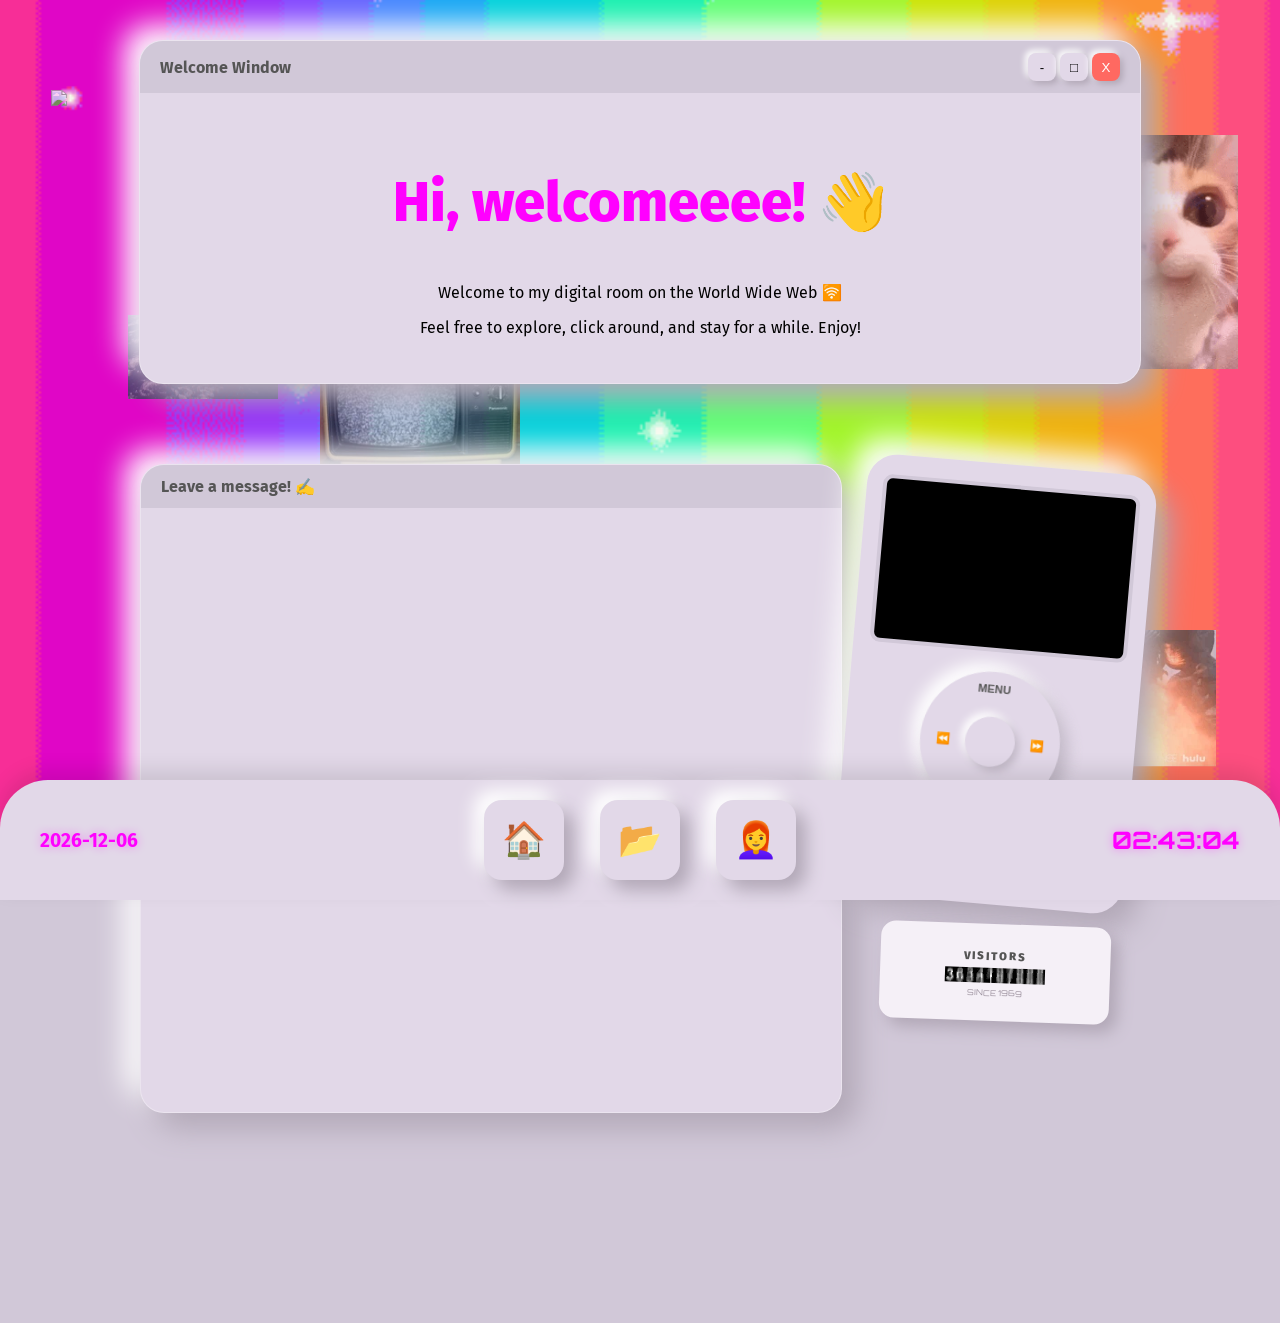
==== index.html @ 3a18d57c "Add files via upload 1.0 release" ====
<!DOCTYPE html>
<html lang="pt-br">
<head>
    <meta charset="UTF-8">
    <meta name="viewport" content="width=device-width, initial-scale=1.0">
    <title>anais.digital</title>
    <link rel="stylesheet" href="style.css">
</head>
<body>
    <img src="astronaut.webp" class="floating-gif p1">
    <img src="cat.gif" class="floating-gif p3">
    <img src="colourbar.webp" class="floating-gif p5">
    <img src="dragon.webp" class="floating-gif p6">
    <img src="iss.webp" class="floating-gif p7">
    <img src="tv.webp" class="floating-gif p10">
    <img src="uk.webp" class="floating-gif p11">

    <header>
        <div id="data" class="data-display">0000-00-00</div>
        <nav class="nav-container">
            <a href="index.html" class="neu-button" title="Início">🏠</a>
            <a href="projects.html" class="neu-button" title="Projetos">📂</a>
            <a href="about.html" class="neu-button" title="Sobre Mim">👩‍🦰</a>
        </nav>
        <div id="relogio" class="digital-clock">00:00:00</div>
    </header>

    <main>
        <section class="window-container">
            <div class="title-bar">
                <span class="window-title">Welcome Window</span>
                <div class="window-controls">
                    <button class="control-button">-</button>
                    <button class="control-button">□</button>
                    <button class="control-button close">X</button>
                </div>
            </div>
            <div class="window-content">
                <h1>Hi, welcomeeee! 👋</h1>
                <p>Welcome to my digital room on the World Wide Web 🛜</p>
                <p>Feel free to explore, click around, and stay for a while. Enjoy!</p>
            </div>
        </section>

        <div class="bottom-layout">
            <div class="left-side">
                <div class="window-container guestbook-window">
                    <div class="title-bar"><span class="window-title">Leave a message! ✍️</span></div>
                    <div class="window-content no-padding">
                        <iframe 
                            src="https://users.smartgb.com/g/g.php?a=s&i=g19-02786-02" 
                            width="100%" 
                            height="600px" 
                            frameborder="0">
                        </iframe>
                    </div>
                </div>
            </div>

            <div class="right-side-stack">
                <div class="ipod-body">
                    <div class="ipod-screen">
                        <iframe 
                            width="100%" 
                            height="100%" 
                            src="https://www.youtube.com/embed/lWLNKSxvl1M?autoplay=1&mute=1&loop=1&playlist=lWLNKSxvl1M&controls=0&showinfo=0&modestbranding=1" 
                            title="YouTube video player" 
                            frameborder="0" 
                            allow="accelerometer; autoplay; clipboard-write; encrypted-media; gyroscope; picture-in-picture; web-share" 
                            style="border-radius: 6px;">
                        </iframe>
                    </div>
                    <div class="click-wheel">
                        <button class="wheel-button top">MENU</button>
                        <button class="wheel-button left">⏪</button>
                        <button class="wheel-button right">⏩</button>
                        <button class="wheel-button bottom">⏯️</button>
                        <div class="center-button"></div>
                    </div>
                </div>

                <div class="stats-under-ipod">
                    <p class="stats-text">VISITORS</p>
                    <img src="counter.gif" alt="Contador" class="counter-gif">
                    <p class="stats-sub">SINCE 1969</p>
                </div>
            </div>
        </div>
    </main>

    <script src="script.js"></script>
</body>
</html>
---- style.css ----
@import url('https://fonts.googleapis.com/css2?family=Fira+Sans:wght@300;400;700;900&family=Orbitron:wght@400;700&display=swap');

:root {
    --bg-color: #E2D8E8;
    --accent: #FF00FF;
    --shadow-light: #ffffff;
    --shadow-dark: #b1a7b6;
}

* { cursor: url('https://files.catbox.moe/5zqa9h.cur'), auto !important; }

body {
    margin: 0;
    background: #d1c8d8 url('bggif.gif') fixed center/cover;
    font-family: 'Fira Sans', sans-serif;
    overflow-x: hidden;
}

header {
    position: fixed; bottom: 0; width: 100%; height: 120px;
    background: var(--bg-color); border-radius: 48px 48px 0 0;
    box-shadow: 0 -10px 20px rgba(0,0,0,0.1);
    display: flex; justify-content: center; align-items: center; z-index: 1000;
}

.nav-container { display: flex; gap: 36px; }

.neu-button {
    width: 80px; height: 80px; border-radius: 18px; background: var(--bg-color);
    display: flex; justify-content: center; align-items: center;
    font-size: 2.2rem; text-decoration: none; transition: all 0.2s;
    box-shadow: 10px 10px 18px var(--shadow-dark), -10px -10px 18px var(--shadow-light);
}

.neu-button:active, .center-button:active {
    box-shadow: inset 6px 6px 12px var(--shadow-dark), inset -6px -6px 12px var(--shadow-light);
    transform: scale(0.97);
}

.digital-clock, .data-display {
    position: absolute; color: var(--accent); font-weight: bold;
    text-shadow: 0 0 10px rgba(255, 0, 255, 0.4);
}
.digital-clock { right: 40px; font-family: 'Orbitron'; font-size: 1.5rem; }
.data-display { left: 40px; font-size: 1.2rem; }

main { padding: 40px 20px 180px; display: flex; flex-direction: column; align-items: center; }

.window-container {
    background: var(--bg-color); border-radius: 24px;
    box-shadow: 15px 15px 30px var(--shadow-dark), -15px -15px 30px var(--shadow-light);
    width: 95%; max-width: 1000px; overflow: hidden;
    backdrop-filter: blur(5px); border: 1px solid rgba(255,255,255,0.3);
    margin-bottom: 30px; transition: all 0.3s ease;
}

.window-container:hover { animation: balancinho 0.5s infinite; z-index: 10; }

.title-bar {
    display: flex; justify-content: space-between; align-items: center;
    padding: 12px 20px; background: #d1c8d8; font-weight: bold; color: #555;
}

.control-button {
    width: 28px; height: 28px; border-radius: 8px; border: none;
    background: var(--bg-color); box-shadow: 3px 3px 6px var(--shadow-dark), -3px -3px 6px var(--shadow-light);
}
.control-button.close { background: #FF6961; color: #fff; }

.window-content { padding: 30px; text-align: center; }
.window-content h1 { font-size: 3.5rem; color: var(--accent); font-weight: 800; }

.bottom-layout { 
    display: flex; justify-content: space-between; align-items: flex-start; 
    width: 95%; max-width: 1000px; margin-top: 50px; 
}

.left-side { flex: 1; }
.right-side-stack { display: flex; flex-direction: column; align-items: center; gap: 20px; }

.guestbook-window {
    width: 100%; max-width: 700px;
    transition: transform 0.3s cubic-bezier(0.175, 0.885, 0.32, 1.275);
}
.guestbook-window:hover { transform: rotate(-1deg) scale(1.02) translateY(-5px); }
.no-padding { padding: 0 !important; overflow: hidden; }

/* iPod */
.ipod-body {
    width: 250px; height: 400px; background: var(--bg-color); border-radius: 30px; padding: 20px;
    box-shadow: 15px 15px 30px var(--shadow-dark), -15px -15px 30px var(--shadow-light);
    display: flex; flex-direction: column; align-items: center;
    transform: rotate(5deg); transition: transform 0.3s;
}
.ipod-body:hover { animation: shake 0.5s infinite; }

.ipod-screen {
    width: 100%; height: 160px;
    background: #000; border-radius: 10px;
    border: 4px solid #d1c8d8; 
    overflow: hidden;
    margin-bottom: 20px; 
    box-shadow: inset 2px 2px 10px #000;
}

.click-wheel {
    width: 140px; height: 140px; background: var(--bg-color); border-radius: 50%;
    position: relative; box-shadow: 8px 8px 16px #c1b8c6, -8px -8px 16px var(--shadow-light);
    display: flex; justify-content: center; align-items: center;
}

.wheel-button { position: absolute; background: none; border: none; font-weight: bold; font-size: 0.7rem; color: #555; }
.wheel-button.top { top: 10px; } .wheel-button.bottom { bottom: 10px; }
.wheel-button.left { left: 10px; } .wheel-button.right { right: 10px; }

.center-button { width: 50px; height: 50px; background: var(--bg-color); border-radius: 50%; box-shadow: 4px 4px 8px #c1b8c6, -4px -4px 8px var(--shadow-light); }

/* Contador */
.stats-under-ipod {
    display: flex; flex-direction: column; align-items: center;
    padding: 15px; background: #f5f0f7; border-radius: 15px;
    box-shadow: 8px 8px 16px var(--shadow-dark);
    width: 200px; transform: rotate(2deg);
}

.stats-text { font-size: 0.7rem; font-weight: 900; letter-spacing: 2px; color: #555; margin-bottom: 5px; }
.counter-gif { width: 100px; image-rendering: pixelated; filter: hue-rotate(280deg); }
.stats-sub { font-size: 0.5rem; margin-top: 5px; color: #9a8f9c; font-family: 'Orbitron'; }

.floating-gif { position: fixed; z-index: -1; pointer-events: none; opacity: 0.8; }

@keyframes balancinho { 0%, 100% { transform: rotate(0) scale(1.02); } 25% { transform: rotate(1deg) scale(1.02); } 75% { transform: rotate(-1deg) scale(1.02); } }
@keyframes shake { 0%, 100% { transform: rotate(5deg); } 25% { transform: rotate(7deg); } 75% { transform: rotate(3deg); } }

/* Posições dos GIFs */
.p1 { top: 10%; left: 4%; width: 120px; }
.p3 { top: 15%; left: 85%; width: 150px; }
.p5 { top: 27%; right: 20%; width: 200px; }
.p6 { top: 70%; right: 5%; width: 200px; }
.p7 { top: 35%; left: 10%; width: 150px; }
.p10 { top: 35%; left: 25%; width: 200px; }
.p11 { bottom: 100px; left: 20%; width: 300px; }
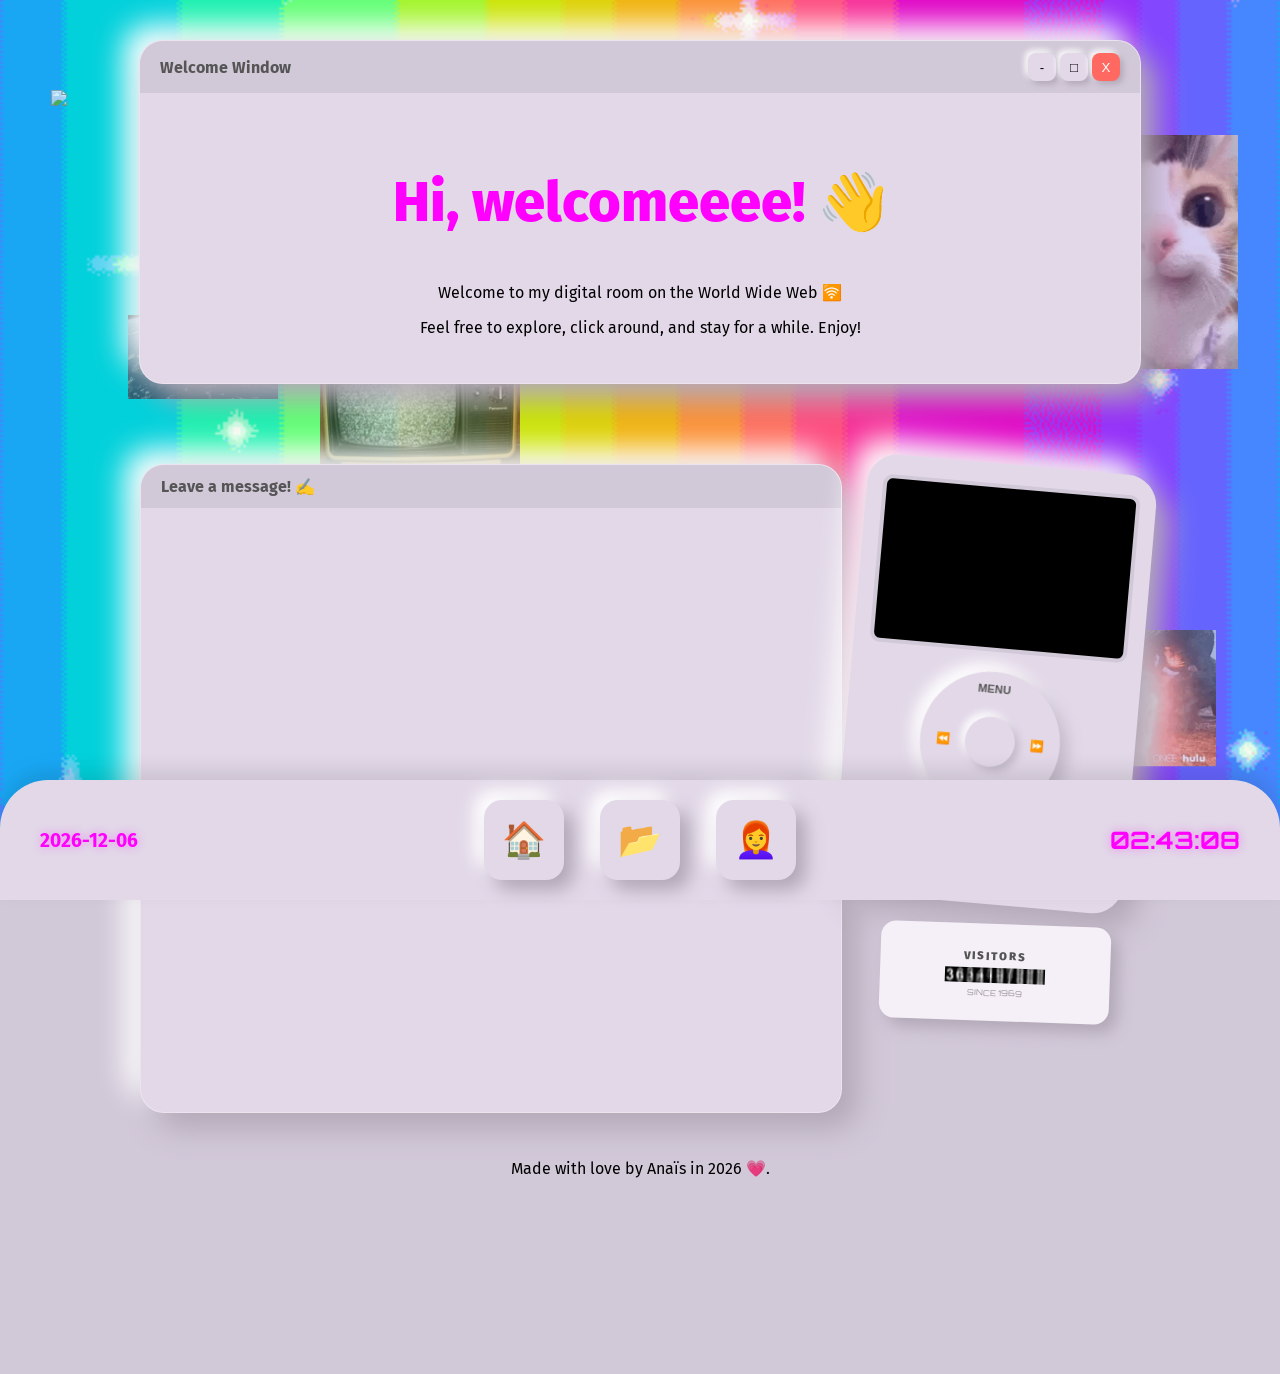
==== commit d9446fb1: "Add files via upload" ====
--- a/index.html
+++ b/index.html
@@ -1,93 +1,96 @@
-<!DOCTYPE html>
-<html lang="pt-br">
-<head>
-    <meta charset="UTF-8">
-    <meta name="viewport" content="width=device-width, initial-scale=1.0">
-    <title>anais.digital</title>
-    <link rel="stylesheet" href="style.css">
-</head>
-<body>
-    <img src="astronaut.webp" class="floating-gif p1">
-    <img src="cat.gif" class="floating-gif p3">
-    <img src="colourbar.webp" class="floating-gif p5">
-    <img src="dragon.webp" class="floating-gif p6">
-    <img src="iss.webp" class="floating-gif p7">
-    <img src="tv.webp" class="floating-gif p10">
-    <img src="uk.webp" class="floating-gif p11">
-
-    <header>
-        <div id="data" class="data-display">0000-00-00</div>
-        <nav class="nav-container">
-            <a href="index.html" class="neu-button" title="Início">🏠</a>
-            <a href="projects.html" class="neu-button" title="Projetos">📂</a>
-            <a href="about.html" class="neu-button" title="Sobre Mim">👩‍🦰</a>
-        </nav>
-        <div id="relogio" class="digital-clock">00:00:00</div>
-    </header>
-
-    <main>
-        <section class="window-container">
-            <div class="title-bar">
-                <span class="window-title">Welcome Window</span>
-                <div class="window-controls">
-                    <button class="control-button">-</button>
-                    <button class="control-button">□</button>
-                    <button class="control-button close">X</button>
-                </div>
-            </div>
-            <div class="window-content">
-                <h1>Hi, welcomeeee! 👋</h1>
-                <p>Welcome to my digital room on the World Wide Web 🛜</p>
-                <p>Feel free to explore, click around, and stay for a while. Enjoy!</p>
-            </div>
-        </section>
-
-        <div class="bottom-layout">
-            <div class="left-side">
-                <div class="window-container guestbook-window">
-                    <div class="title-bar"><span class="window-title">Leave a message! ✍️</span></div>
-                    <div class="window-content no-padding">
-                        <iframe 
-                            src="https://users.smartgb.com/g/g.php?a=s&i=g19-02786-02" 
-                            width="100%" 
-                            height="600px" 
-                            frameborder="0">
-                        </iframe>
-                    </div>
-                </div>
-            </div>
-
-            <div class="right-side-stack">
-                <div class="ipod-body">
-                    <div class="ipod-screen">
-                        <iframe 
-                            width="100%" 
-                            height="100%" 
-                            src="https://www.youtube.com/embed/lWLNKSxvl1M?autoplay=1&mute=1&loop=1&playlist=lWLNKSxvl1M&controls=0&showinfo=0&modestbranding=1" 
-                            title="YouTube video player" 
-                            frameborder="0" 
-                            allow="accelerometer; autoplay; clipboard-write; encrypted-media; gyroscope; picture-in-picture; web-share" 
-                            style="border-radius: 6px;">
-                        </iframe>
-                    </div>
-                    <div class="click-wheel">
-                        <button class="wheel-button top">MENU</button>
-                        <button class="wheel-button left">⏪</button>
-                        <button class="wheel-button right">⏩</button>
-                        <button class="wheel-button bottom">⏯️</button>
-                        <div class="center-button"></div>
-                    </div>
-                </div>
-
-                <div class="stats-under-ipod">
-                    <p class="stats-text">VISITORS</p>
-                    <img src="counter.gif" alt="Contador" class="counter-gif">
-                    <p class="stats-sub">SINCE 1969</p>
-                </div>
-            </div>
-        </div>
-    </main>
-
-    <script src="script.js"></script>
-</body>
+<!DOCTYPE html>
+<html lang="pt-br">
+<head>
+    <meta charset="UTF-8">
+    <meta name="viewport" content="width=device-width, initial-scale=1.0">
+    <title>anaisite</title>
+    <link rel="stylesheet" href="style.css">
+</head>
+<body>
+    <img src="astronaut.webp" class="floating-gif p1">
+    <img src="cat.gif" class="floating-gif p3">
+    <img src="colourbar.webp" class="floating-gif p5">
+    <img src="dragon.webp" class="floating-gif p6">
+    <img src="iss.webp" class="floating-gif p7">
+    <img src="tv.webp" class="floating-gif p10">
+    <img src="uk.webp" class="floating-gif p11">
+
+    <header>
+        <div id="data" class="data-display">0000-00-00</div>
+        <nav class="nav-container">
+            <a href="index.html" class="neu-button" title="Início">🏠</a>
+            <a href="projects.html" class="neu-button" title="Projetos">📂</a>
+            <a href="about.html" class="neu-button" title="Sobre Mim">👩‍🦰</a>
+        </nav>
+        <div id="relogio" class="digital-clock">00:00:00</div>
+    </header>
+
+    <main>
+        <section class="window-container">
+            <div class="title-bar">
+                <span class="window-title">Welcome Window</span>
+                <div class="window-controls">
+                    <button class="control-button">-</button>
+                    <button class="control-button">□</button>
+                    <button class="control-button close">X</button>
+                </div>
+            </div>
+            <div class="window-content">
+                <h1>Hi, welcomeeee! 👋</h1>
+                <p>Welcome to my digital room on the World Wide Web 🛜</p>
+                <p>Feel free to explore, click around, and stay for a while. Enjoy!</p>
+            </div>
+        </section>
+
+        <div class="bottom-layout">
+            <div class="left-side">
+                <div class="window-container guestbook-window">
+                    <div class="title-bar"><span class="window-title">Leave a message! ✍️</span></div>
+                    <div class="window-content no-padding">
+                        <iframe 
+                            src="https://users.smartgb.com/g/g.php?a=s&i=g19-02786-02" 
+                            width="100%" 
+                            height="600px" 
+                            frameborder="0">
+                        </iframe>
+                    </div>
+                </div>
+            </div>
+
+            <div class="right-side-stack">
+                <div class="ipod-body">
+                    <div class="ipod-screen">
+                        <iframe 
+                            width="100%" 
+                            height="100%" 
+                            src="https://www.youtube.com/embed/lWLNKSxvl1M?autoplay=0&mute=0&loop=1&playlist=lWLNKSxvl1M&controls=1&showinfo=0&modestbranding=1" 
+                            title="YouTube video player" 
+                            frameborder="0" 
+                            allow="accelerometer; clipboard-write; encrypted-media; gyroscope; picture-in-picture; web-share" 
+                            style="border-radius: 6px;">
+                        </iframe>
+                    </div>
+                    <div class="click-wheel">
+                        <button class="wheel-button top">MENU</button>
+                        <button class="wheel-button left">⏪</button>
+                        <button class="wheel-button right">⏩</button>
+                        <button class="wheel-button bottom">⏯️</button>
+                        <div class="center-button"></div>
+                    </div>
+                </div>
+
+                <div class="stats-under-ipod">
+                    <p class="stats-text">VISITORS</p>
+                    <img src="counter.gif" alt="Contador" class="counter-gif">
+                    <p class="stats-sub">SINCE 1969</p>
+                </div>
+            </div>
+        </div>
+        <footer>
+        <p>Made with love by Anaïs in 2026 💗.</p>
+        </footer>
+    </main>
+
+    <script src="script.js"></script>
+</body>
 </html>
--- a/style.css
+++ b/style.css
@@ -1,142 +1,215 @@
-@import url('https://fonts.googleapis.com/css2?family=Fira+Sans:wght@300;400;700;900&family=Orbitron:wght@400;700&display=swap');
-
-:root {
-    --bg-color: #E2D8E8;
-    --accent: #FF00FF;
-    --shadow-light: #ffffff;
-    --shadow-dark: #b1a7b6;
-}
-
-* { cursor: url('https://files.catbox.moe/5zqa9h.cur'), auto !important; }
-
-body {
-    margin: 0;
-    background: #d1c8d8 url('bggif.gif') fixed center/cover;
-    font-family: 'Fira Sans', sans-serif;
-    overflow-x: hidden;
-}
-
-header {
-    position: fixed; bottom: 0; width: 100%; height: 120px;
-    background: var(--bg-color); border-radius: 48px 48px 0 0;
-    box-shadow: 0 -10px 20px rgba(0,0,0,0.1);
-    display: flex; justify-content: center; align-items: center; z-index: 1000;
-}
-
-.nav-container { display: flex; gap: 36px; }
-
-.neu-button {
-    width: 80px; height: 80px; border-radius: 18px; background: var(--bg-color);
-    display: flex; justify-content: center; align-items: center;
-    font-size: 2.2rem; text-decoration: none; transition: all 0.2s;
-    box-shadow: 10px 10px 18px var(--shadow-dark), -10px -10px 18px var(--shadow-light);
-}
-
-.neu-button:active, .center-button:active {
-    box-shadow: inset 6px 6px 12px var(--shadow-dark), inset -6px -6px 12px var(--shadow-light);
-    transform: scale(0.97);
-}
-
-.digital-clock, .data-display {
-    position: absolute; color: var(--accent); font-weight: bold;
-    text-shadow: 0 0 10px rgba(255, 0, 255, 0.4);
-}
-.digital-clock { right: 40px; font-family: 'Orbitron'; font-size: 1.5rem; }
-.data-display { left: 40px; font-size: 1.2rem; }
-
-main { padding: 40px 20px 180px; display: flex; flex-direction: column; align-items: center; }
-
-.window-container {
-    background: var(--bg-color); border-radius: 24px;
-    box-shadow: 15px 15px 30px var(--shadow-dark), -15px -15px 30px var(--shadow-light);
-    width: 95%; max-width: 1000px; overflow: hidden;
-    backdrop-filter: blur(5px); border: 1px solid rgba(255,255,255,0.3);
-    margin-bottom: 30px; transition: all 0.3s ease;
-}
-
-.window-container:hover { animation: balancinho 0.5s infinite; z-index: 10; }
-
-.title-bar {
-    display: flex; justify-content: space-between; align-items: center;
-    padding: 12px 20px; background: #d1c8d8; font-weight: bold; color: #555;
-}
-
-.control-button {
-    width: 28px; height: 28px; border-radius: 8px; border: none;
-    background: var(--bg-color); box-shadow: 3px 3px 6px var(--shadow-dark), -3px -3px 6px var(--shadow-light);
-}
-.control-button.close { background: #FF6961; color: #fff; }
-
-.window-content { padding: 30px; text-align: center; }
-.window-content h1 { font-size: 3.5rem; color: var(--accent); font-weight: 800; }
-
-.bottom-layout { 
-    display: flex; justify-content: space-between; align-items: flex-start; 
-    width: 95%; max-width: 1000px; margin-top: 50px; 
-}
-
-.left-side { flex: 1; }
-.right-side-stack { display: flex; flex-direction: column; align-items: center; gap: 20px; }
-
-.guestbook-window {
-    width: 100%; max-width: 700px;
-    transition: transform 0.3s cubic-bezier(0.175, 0.885, 0.32, 1.275);
-}
-.guestbook-window:hover { transform: rotate(-1deg) scale(1.02) translateY(-5px); }
-.no-padding { padding: 0 !important; overflow: hidden; }
-
-/* iPod */
-.ipod-body {
-    width: 250px; height: 400px; background: var(--bg-color); border-radius: 30px; padding: 20px;
-    box-shadow: 15px 15px 30px var(--shadow-dark), -15px -15px 30px var(--shadow-light);
-    display: flex; flex-direction: column; align-items: center;
-    transform: rotate(5deg); transition: transform 0.3s;
-}
-.ipod-body:hover { animation: shake 0.5s infinite; }
-
-.ipod-screen {
-    width: 100%; height: 160px;
-    background: #000; border-radius: 10px;
-    border: 4px solid #d1c8d8; 
-    overflow: hidden;
-    margin-bottom: 20px; 
-    box-shadow: inset 2px 2px 10px #000;
-}
-
-.click-wheel {
-    width: 140px; height: 140px; background: var(--bg-color); border-radius: 50%;
-    position: relative; box-shadow: 8px 8px 16px #c1b8c6, -8px -8px 16px var(--shadow-light);
-    display: flex; justify-content: center; align-items: center;
-}
-
-.wheel-button { position: absolute; background: none; border: none; font-weight: bold; font-size: 0.7rem; color: #555; }
-.wheel-button.top { top: 10px; } .wheel-button.bottom { bottom: 10px; }
-.wheel-button.left { left: 10px; } .wheel-button.right { right: 10px; }
-
-.center-button { width: 50px; height: 50px; background: var(--bg-color); border-radius: 50%; box-shadow: 4px 4px 8px #c1b8c6, -4px -4px 8px var(--shadow-light); }
-
-/* Contador */
-.stats-under-ipod {
-    display: flex; flex-direction: column; align-items: center;
-    padding: 15px; background: #f5f0f7; border-radius: 15px;
-    box-shadow: 8px 8px 16px var(--shadow-dark);
-    width: 200px; transform: rotate(2deg);
-}
-
-.stats-text { font-size: 0.7rem; font-weight: 900; letter-spacing: 2px; color: #555; margin-bottom: 5px; }
-.counter-gif { width: 100px; image-rendering: pixelated; filter: hue-rotate(280deg); }
-.stats-sub { font-size: 0.5rem; margin-top: 5px; color: #9a8f9c; font-family: 'Orbitron'; }
-
-.floating-gif { position: fixed; z-index: -1; pointer-events: none; opacity: 0.8; }
-
-@keyframes balancinho { 0%, 100% { transform: rotate(0) scale(1.02); } 25% { transform: rotate(1deg) scale(1.02); } 75% { transform: rotate(-1deg) scale(1.02); } }
-@keyframes shake { 0%, 100% { transform: rotate(5deg); } 25% { transform: rotate(7deg); } 75% { transform: rotate(3deg); } }
-
-/* Posições dos GIFs */
-.p1 { top: 10%; left: 4%; width: 120px; }
-.p3 { top: 15%; left: 85%; width: 150px; }
-.p5 { top: 27%; right: 20%; width: 200px; }
-.p6 { top: 70%; right: 5%; width: 200px; }
-.p7 { top: 35%; left: 10%; width: 150px; }
-.p10 { top: 35%; left: 25%; width: 200px; }
+@import url('https://fonts.googleapis.com/css2?family=Fira+Sans:wght@300;400;700;900&family=Orbitron:wght@400;700&display=swap');
+
+/* Aplicando o cursor de um jeito que o Neocities aceita */
+html, body, a, button, div { 
+    cursor: url('https://files.catbox.moe/5zqa9h.cur'), auto; 
+}
+
+body {
+    margin: 0;
+    background: #d1c8d8 url('bggif.gif') fixed center/cover;
+    font-family: 'Fira Sans', sans-serif;
+    overflow-x: hidden;
+}
+
+header {
+    position: fixed; 
+    bottom: 0; 
+    width: 100%; 
+    height: 120px;
+    background: #E2D8E8; 
+    border-radius: 48px 48px 0 0;
+    box-shadow: 0 -10px 20px rgba(0,0,0,0.1);
+    display: flex; 
+    justify-content: center; 
+    align-items: center; 
+    z-index: 1000;
+}
+
+.nav-container { display: flex; gap: 36px; }
+
+.neu-button {
+    width: 80px; 
+    height: 80px; 
+    border-radius: 18px; 
+    background: #E2D8E8;
+    display: flex; 
+    justify-content: center; 
+    align-items: center;
+    font-size: 2.2rem; 
+    text-decoration: none; 
+    transition: all 0.2s;
+    box-shadow: 10px 10px 18px #b1a7b6, -10px -10px 18px #ffffff;
+}
+
+.neu-button:active, .center-button:active {
+    box-shadow: inset 6px 6px 12px #b1a7b6, inset -6px -6px 12px #ffffff;
+    transform: scale(0.97);
+}
+
+.digital-clock, .data-display {
+    position: absolute; 
+    color: #FF00FF; 
+    font-weight: bold;
+    text-shadow: 0 0 10px rgba(255, 0, 255, 0.4);
+}
+.digital-clock { right: 40px; font-family: 'Orbitron'; font-size: 1.5rem; }
+.data-display { left: 40px; font-size: 1.2rem; }
+
+main { 
+    padding: 40px 20px 180px; 
+    display: flex; 
+    flex-direction: column; 
+    align-items: center; 
+}
+
+.window-container {
+    background: #E2D8E8; 
+    border-radius: 24px;
+    box-shadow: 15px 15px 30px #b1a7b6, -15px -15px 30px #ffffff;
+    width: 95%; 
+    max-width: 1000px; 
+    overflow: hidden;
+    border: 1px solid rgba(255,255,255,0.3);
+    margin-bottom: 30px; 
+    transition: all 0.3s ease;
+}
+
+.window-container:hover { animation: balancinho 0.5s infinite; z-index: 10; }
+
+.title-bar {
+    display: flex; 
+    justify-content: space-between; 
+    align-items: center;
+    padding: 12px 20px; 
+    background: #d1c8d8; 
+    font-weight: bold; 
+    color: #555;
+}
+
+.control-button {
+    width: 28px; 
+    height: 28px; 
+    border-radius: 8px; 
+    border: none;
+    background: #E2D8E8; 
+    box-shadow: 3px 3px 6px #b1a7b6, -3px -3px 6px #ffffff;
+}
+.control-button.close { background: #FF6961; color: #fff; }
+
+.window-content { padding: 30px; text-align: center; }
+.window-content h1 { font-size: 3.5rem; color: #FF00FF; font-weight: 800; }
+
+.bottom-layout { 
+    display: flex; 
+    justify-content: space-between; 
+    align-items: flex-start; 
+    width: 95%; 
+    max-width: 1000px; 
+    margin-top: 50px; 
+}
+
+.left-side { flex: 1; }
+.right-side-stack { display: flex; flex-direction: column; align-items: center; gap: 20px; }
+
+.guestbook-window {
+    width: 100%; 
+    max-width: 700px;
+    transition: transform 0.3s cubic-bezier(0.175, 0.885, 0.32, 1.275);
+}
+.guestbook-window:hover { transform: rotate(-1deg) scale(1.02) translateY(-5px); }
+.no-padding { padding: 0; overflow: hidden; }
+
+.ipod-body {
+    width: 250px; 
+    height: 400px; 
+    background: #E2D8E8; 
+    border-radius: 30px; 
+    padding: 20px;
+    box-shadow: 15px 15px 30px #b1a7b6, -15px -15px 30px #ffffff;
+    display: flex; 
+    flex-direction: column; 
+    align-items: center;
+    transform: rotate(5deg); 
+    transition: transform 0.3s;
+}
+.ipod-body:hover { animation: shake 0.5s infinite; }
+
+.ipod-screen {
+    width: 100%; 
+    height: 160px;
+    background: #000; 
+    border-radius: 10px;
+    border: 4px solid #d1c8d8; 
+    overflow: hidden;
+    margin-bottom: 20px; 
+    box-shadow: inset 2px 2px 10px #000;
+}
+
+.click-wheel {
+    width: 140px; 
+    height: 140px; 
+    background: #E2D8E8; 
+    border-radius: 50%;
+    position: relative; 
+    box-shadow: 8px 8px 16px #c1b8c6, -8px -8px 16px #ffffff;
+    display: flex; 
+    justify-content: center; 
+    align-items: center;
+}
+
+.wheel-button { 
+    position: absolute; 
+    background: none; 
+    border: none; 
+    font-weight: bold; 
+    font-size: 0.7rem; 
+    color: #555; 
+}
+.wheel-button.top { top: 10px; } .wheel-button.bottom { bottom: 10px; }
+.wheel-button.left { left: 10px; } .wheel-button.right { right: 10px; }
+
+.center-button { 
+    width: 50px; 
+    height: 50px; 
+    background: #E2D8E8; 
+    border-radius: 50%; 
+    box-shadow: 4px 4px 8px #c1b8c6, -4px -4px 8px #ffffff; 
+}
+
+.stats-under-ipod {
+    display: flex; 
+    flex-direction: column; 
+    align-items: center;
+    padding: 15px; 
+    background: #f5f0f7; 
+    border-radius: 15px;
+    box-shadow: 8px 8px 16px #b1a7b6;
+    width: 200px; 
+    transform: rotate(2deg);
+}
+
+.stats-text { font-size: 0.7rem; font-weight: 900; letter-spacing: 2px; color: #555; margin-bottom: 5px; }
+.counter-gif { width: 100px; filter: hue-rotate(280deg); }
+.stats-sub { font-size: 0.5rem; margin-top: 5px; color: #9a8f9c; font-family: 'Orbitron'; }
+
+.floating-gif { position: fixed; z-index: -1; pointer-events: none; opacity: 0.8; }
+
+@keyframes balancinho { 
+    0%, 100% { transform: rotate(0) scale(1.02); } 
+    25% { transform: rotate(1deg) scale(1.02); } 
+    75% { transform: rotate(-1deg) scale(1.02); } 
+}
+@keyframes shake { 
+    0%, 100% { transform: rotate(5deg); } 
+    25% { transform: rotate(7deg); } 
+    75% { transform: rotate(3deg); } 
+}
+
+.p1 { top: 10%; left: 4%; width: 120px; }
+.p3 { top: 15%; left: 85%; width: 150px; }
+.p5 { top: 27%; right: 20%; width: 200px; }
+.p6 { top: 70%; right: 5%; width: 200px; }
+.p7 { top: 35%; left: 10%; width: 150px; }
+.p10 { top: 35%; left: 25%; width: 200px; }
 .p11 { bottom: 100px; left: 20%; width: 300px; }
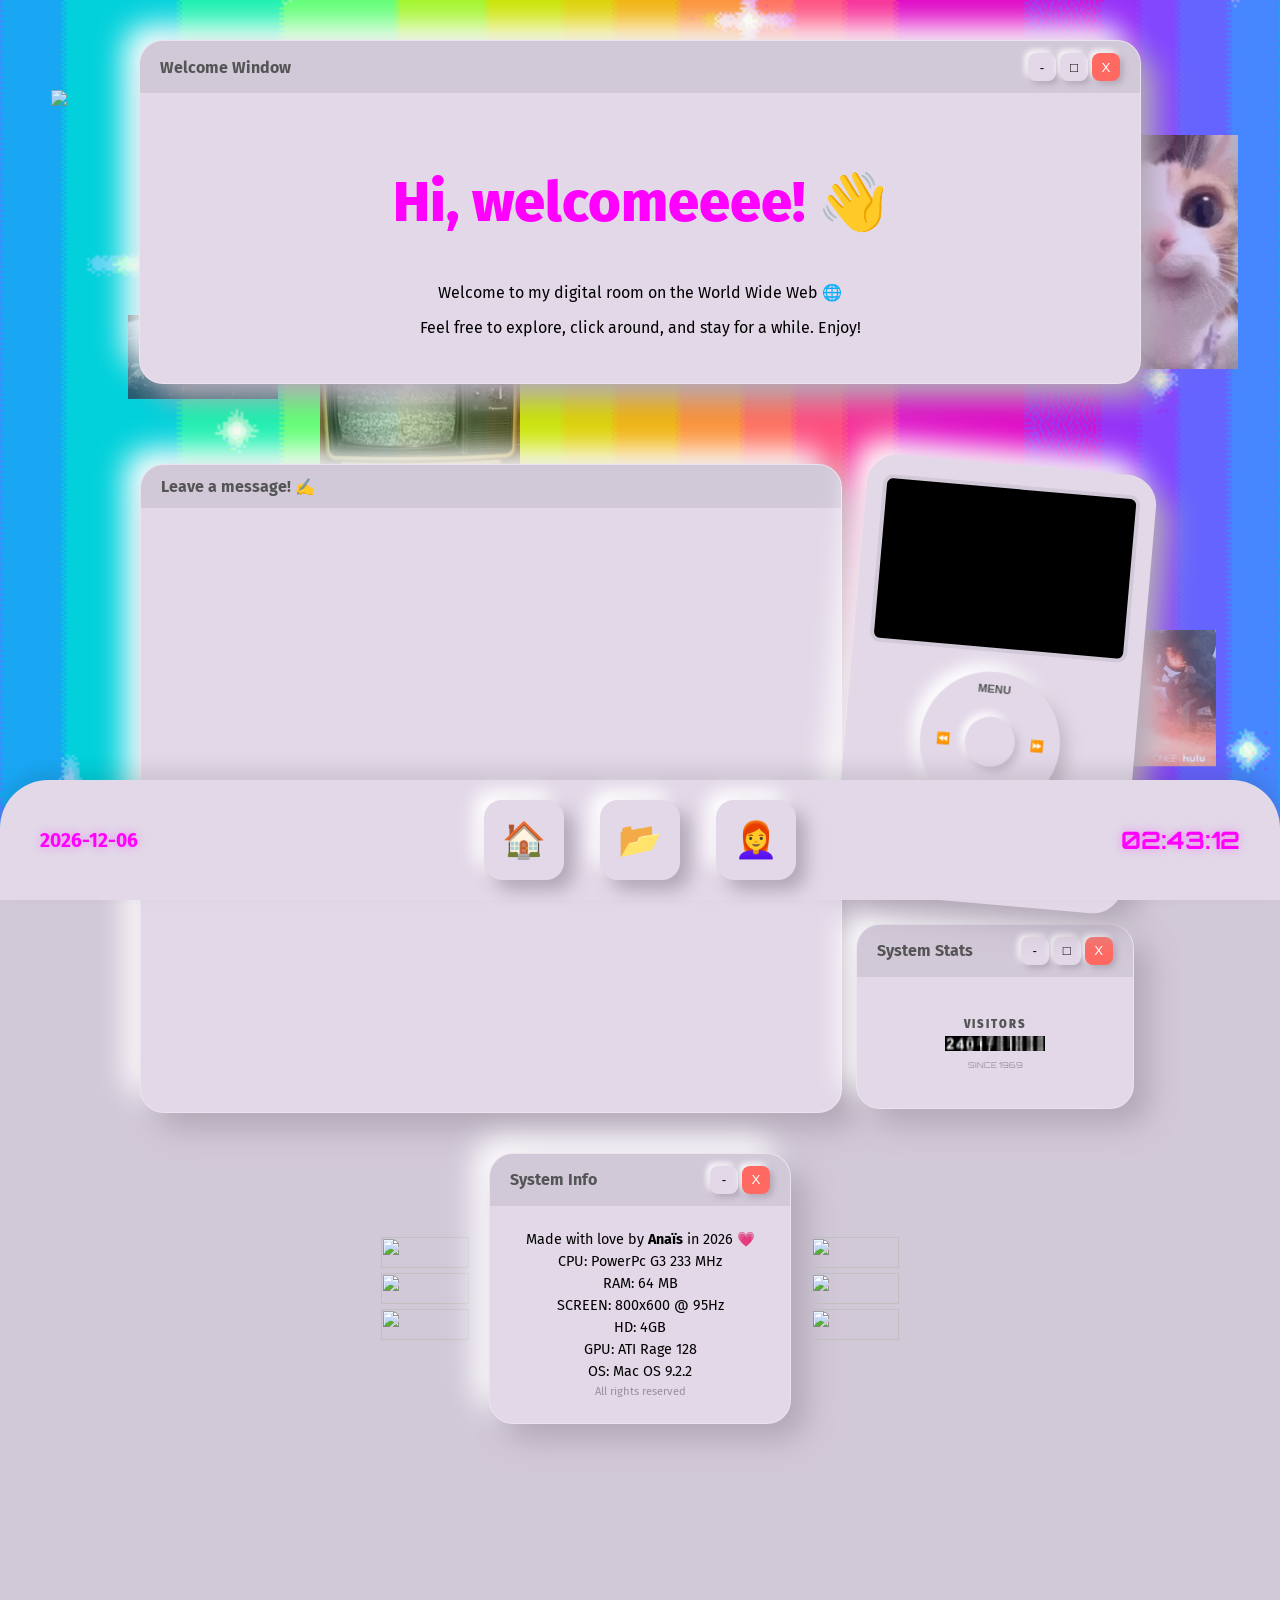
==== commit c01b4c8c: "Add files via upload 2.0" ====
--- a/index.html
+++ b/index.html
@@ -37,7 +37,7 @@
             </div>
             <div class="window-content">
                 <h1>Hi, welcomeeee! 👋</h1>
-                <p>Welcome to my digital room on the World Wide Web 🛜</p>
+                <p>Welcome to my digital room on the World Wide Web 🌐</p>
                 <p>Feel free to explore, click around, and stay for a while. Enjoy!</p>
             </div>
         </section>
@@ -78,19 +78,57 @@
                         <div class="center-button"></div>
                     </div>
                 </div>
-
-                <div class="stats-under-ipod">
-                    <p class="stats-text">VISITORS</p>
-                    <img src="counter.gif" alt="Contador" class="counter-gif">
-                    <p class="stats-sub">SINCE 1969</p>
-                </div>
+<div class="window-container stats-window">
+    <div class="title-bar">
+        <span class="window-title">System Stats</span>
+        <div class="window-controls">
+            <button class="control-button">-</button>
+            <button class="control-button">□</button>
+            <button class="control-button close">X</button>
+        </div>
+    </div>
+    <div class="window-content stats-content">
+        <p class="stats-text">VISITORS</p>
+        <img src="counter.gif" alt="Contador" class="counter-gif">
+        <p class="stats-sub">SINCE 1969</p>
+    </div>
+</div>
             </div>
         </div>
-        <footer>
-        <p>Made with love by Anaïs in 2026 💗.</p>
-        </footer>
+<div class="footer-container">
+    <div class="side-buttons">
+        <img src="https://anlucas.neocities.org/lol.gif">
+        <img src="https://petrapixel.neocities.org/assets/img/blinkies/buttons/button%20(10).png">
+        <img src="https://hillhouse.neocities.org/_images/toybox/_buttons/lesbianbutton.png">
+    </div>
+
+    <footer class="window-container footer-window">
+        <div class="title-bar">
+            <span class="window-title">System Info</span>
+            <div class="window-controls">
+                <button class="control-button">-</button>
+                <button class="control-button close">X</button>
+            </div>
+        </div>
+        <div class="window-content">
+            <p>Made with love by <strong>Anaïs</strong> in 2026 💗</p>
+            <p>CPU: PowerPc G3 233 MHz</p>
+            <p>RAM: 64 MB</p>
+            <p>SCREEN: 800x600 @ 95Hz</p>
+            <p>HD: 4GB</p>
+            <p>GPU: ATI Rage 128</p>
+            <p>OS: Mac OS 9.2.2</p>
+            <p style="font-size: 0.7rem; color: #9a8f9c;">All rights reserved</p>
+        </div>
+    </footer>
+
+    <div class="side-buttons">
+        <img src="https://hillhouse.neocities.org/_images/toybox/_buttons/luownsite.gif">
+        <img src="https://olliveen.neocities.org/img/buttons/palestine.gif">
+        <img src="https://keysklubhouse.com/goodies/blinkies/fuckice.gif">
+    </div>
+</div>
     </main>
-
     <script src="script.js"></script>
 </body>
 </html>
--- a/style.css
+++ b/style.css
@@ -1,6 +1,5 @@
 @import url('https://fonts.googleapis.com/css2?family=Fira+Sans:wght@300;400;700;900&family=Orbitron:wght@400;700&display=swap');
 
-/* Aplicando o cursor de um jeito que o Neocities aceita */
 html, body, a, button, div { 
     cursor: url('https://files.catbox.moe/5zqa9h.cur'), auto; 
 }
@@ -177,17 +176,7 @@
     box-shadow: 4px 4px 8px #c1b8c6, -4px -4px 8px #ffffff; 
 }
 
-.stats-under-ipod {
-    display: flex; 
-    flex-direction: column; 
-    align-items: center;
-    padding: 15px; 
-    background: #f5f0f7; 
-    border-radius: 15px;
-    box-shadow: 8px 8px 16px #b1a7b6;
-    width: 200px; 
-    transform: rotate(2deg);
-}
+
 
 .stats-text { font-size: 0.7rem; font-weight: 900; letter-spacing: 2px; color: #555; margin-bottom: 5px; }
 .counter-gif { width: 100px; filter: hue-rotate(280deg); }
@@ -212,4 +201,79 @@
 .p6 { top: 70%; right: 5%; width: 200px; }
 .p7 { top: 35%; left: 10%; width: 150px; }
 .p10 { top: 35%; left: 25%; width: 200px; }
-.p11 { bottom: 100px; left: 20%; width: 300px; }+.p11 { bottom: 100px; left: 20%; width: 300px; }
+.footer-window {
+    width: auto; 
+    min-width: 300px;
+    max-width: 450px;
+    margin: 10px auto 100px; 
+    text-align: center;
+}
+
+.footer-window .window-content {
+    padding: 20px;
+    font-size: 0.9rem;
+}
+
+.footer-window .window-content p {
+    margin: 5px 0;
+}
+.footer-container {
+    display: flex;
+    align-items: center; /* Alinha os botões no meio da altura da janela */
+    justify-content: center; /* Centraliza o grupo todo no site */
+    gap: 20px; /* Espaço entre os botões e a janela */
+    margin: 10px auto 100px; /* Aqueles 10px que você gostou */
+    max-width: 1000px; /* Ajusta conforme o tamanho da sua tela */
+}
+
+.side-buttons {
+    display: flex;
+    flex-direction: column; /* Deixa os 3 botões um em cima do outro */
+    gap: 5px; /* Espacinho entre os botões da coluna */
+}
+
+.side-buttons img {
+    width: 88px;
+    height: 31px;
+    image-rendering: pixelated;
+    transition: 0.2s;
+}
+
+.side-buttons img:hover {
+    transform: scale(1.2);
+    filter: drop-shadow(0 0 5px #ff00ff); /* Um brilhozinho pra combinar kkk */
+}
+
+/* Ajuste na janela pra ela não brigar com o container */
+.footer-window {
+    margin: 0 !important; /* Remove a margem individual pra usar a do container */
+}
+.about-layout {
+    display: flex;
+    gap: 20px; /* Espaço entre as duas janelas */
+    padding: 20px;
+    max-width: 1200px;
+    margin: 0 auto;
+    align-items: flex-start; /* Alinha elas pelo topo */
+}
+.about-sidebar {
+    width: 300px;
+}
+.about-main {
+    width: 700px;
+}
+.about-avatar {
+    width: 100%;
+    height: auto;
+}
+.window-about{
+    text-align: left;
+     padding: 30px;
+}
+.window-about h1 { font-size: 3.5rem; color: #FF00FF; font-weight: 800; }
+.about-full-width {
+    width: 95%; 
+    max-width: 1000px; /* Mesma largura da Welcome Window do index */
+    margin: 20px auto; /* Centraliza e dá um respiro no topo */
+}
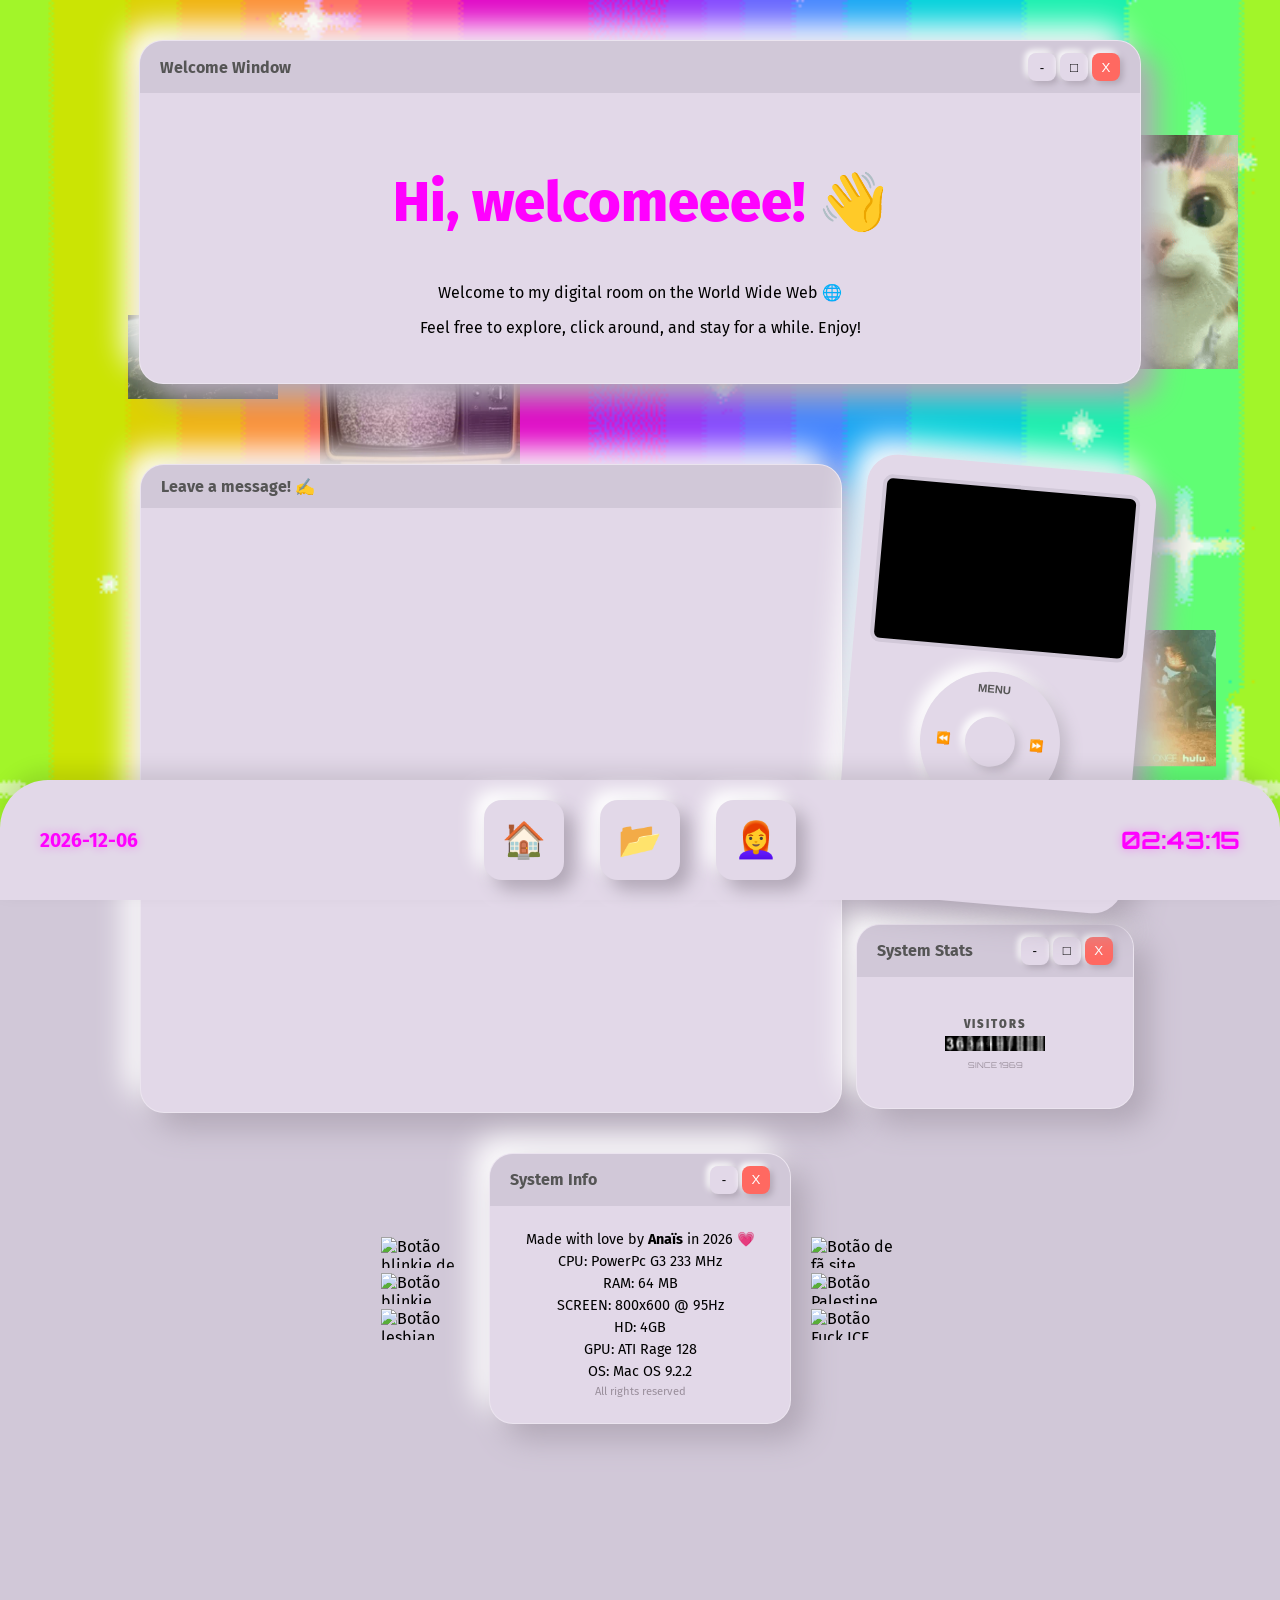
==== commit eae65900: "Improve accessibility and mobile layout" ====
--- a/index.html
+++ b/index.html
@@ -7,13 +7,13 @@
     <link rel="stylesheet" href="style.css">
 </head>
 <body>
-    <img src="astronaut.webp" class="floating-gif p1">
-    <img src="cat.gif" class="floating-gif p3">
-    <img src="colourbar.webp" class="floating-gif p5">
-    <img src="dragon.webp" class="floating-gif p6">
-    <img src="iss.webp" class="floating-gif p7">
-    <img src="tv.webp" class="floating-gif p10">
-    <img src="uk.webp" class="floating-gif p11">
+    <img src="astronaut.webp" class="floating-gif p1" alt="" aria-hidden="true" decoding="async">
+    <img src="cat.gif" class="floating-gif p3" alt="" aria-hidden="true" decoding="async">
+    <img src="colourbar.webp" class="floating-gif p5" alt="" aria-hidden="true" decoding="async">
+    <img src="dragon.webp" class="floating-gif p6" alt="" aria-hidden="true" decoding="async">
+    <img src="iss.webp" class="floating-gif p7" alt="" aria-hidden="true" decoding="async">
+    <img src="tv.webp" class="floating-gif p10" alt="" aria-hidden="true" decoding="async">
+    <img src="uk.webp" class="floating-gif p11" alt="" aria-hidden="true" decoding="async">
 
     <header>
         <div id="data" class="data-display">0000-00-00</div>
@@ -89,7 +89,7 @@
     </div>
     <div class="window-content stats-content">
         <p class="stats-text">VISITORS</p>
-        <img src="counter.gif" alt="Contador" class="counter-gif">
+        <img src="counter.gif" alt="Contador de visitantes" class="counter-gif" loading="lazy" decoding="async">
         <p class="stats-sub">SINCE 1969</p>
     </div>
 </div>
@@ -97,9 +97,9 @@
         </div>
 <div class="footer-container">
     <div class="side-buttons">
-        <img src="https://anlucas.neocities.org/lol.gif">
-        <img src="https://petrapixel.neocities.org/assets/img/blinkies/buttons/button%20(10).png">
-        <img src="https://hillhouse.neocities.org/_images/toybox/_buttons/lesbianbutton.png">
+        <img src="https://anlucas.neocities.org/lol.gif" alt="Botão blinkie de risadas" loading="lazy" decoding="async">
+        <img src="https://petrapixel.neocities.org/assets/img/blinkies/buttons/button%20(10).png" alt="Botão blinkie estilizado" loading="lazy" decoding="async">
+        <img src="https://hillhouse.neocities.org/_images/toybox/_buttons/lesbianbutton.png" alt="Botão lesbian pride" loading="lazy" decoding="async">
     </div>
 
     <footer class="window-container footer-window">
@@ -123,12 +123,12 @@
     </footer>
 
     <div class="side-buttons">
-        <img src="https://hillhouse.neocities.org/_images/toybox/_buttons/luownsite.gif">
-        <img src="https://olliveen.neocities.org/img/buttons/palestine.gif">
-        <img src="https://keysklubhouse.com/goodies/blinkies/fuckice.gif">
+        <img src="https://hillhouse.neocities.org/_images/toybox/_buttons/luownsite.gif" alt="Botão de fã site pessoal" loading="lazy" decoding="async">
+        <img src="https://olliveen.neocities.org/img/buttons/palestine.gif" alt="Botão Palestine" loading="lazy" decoding="async">
+        <img src="https://keysklubhouse.com/goodies/blinkies/fuckice.gif" alt="Botão Fuck ICE" loading="lazy" decoding="async">
     </div>
 </div>
     </main>
     <script src="script.js"></script>
 </body>
-</html>+</html>
--- a/style.css
+++ b/style.css
@@ -202,6 +202,85 @@
 .p7 { top: 35%; left: 10%; width: 150px; }
 .p10 { top: 35%; left: 25%; width: 200px; }
 .p11 { bottom: 100px; left: 20%; width: 300px; }
+
+@media (max-width: 900px) {
+    header {
+        height: 100px;
+        border-radius: 32px 32px 0 0;
+        padding: 0 16px;
+    }
+
+    .nav-container { gap: 20px; }
+
+    .neu-button {
+        width: 64px;
+        height: 64px;
+        font-size: 1.8rem;
+    }
+
+    .digital-clock { right: 20px; font-size: 1.2rem; }
+    .data-display { left: 20px; font-size: 1rem; }
+
+    .window-content h1 { font-size: 2.6rem; }
+
+    .bottom-layout {
+        flex-direction: column;
+        align-items: center;
+        gap: 24px;
+    }
+
+    .left-side, .right-side-stack {
+        width: 100%;
+    }
+
+    .ipod-body {
+        width: 220px;
+        height: 360px;
+        transform: rotate(2deg);
+    }
+}
+
+@media (max-width: 640px) {
+    body { overflow-x: hidden; }
+
+    main { padding: 30px 16px 160px; }
+
+    .window-container {
+        width: 100%;
+        border-radius: 20px;
+    }
+
+    .window-content { padding: 22px; }
+    .window-content h1 { font-size: 2.2rem; }
+
+    .guestbook-window {
+        max-width: 100%;
+    }
+
+    .ipod-body {
+        width: 200px;
+        height: 330px;
+    }
+
+    .ipod-screen { height: 140px; }
+
+    .footer-container {
+        flex-direction: column;
+        gap: 12px;
+    }
+
+    .side-buttons {
+        flex-direction: row;
+        flex-wrap: wrap;
+        justify-content: center;
+    }
+
+    .side-buttons img { width: 80px; }
+
+    .p5, .p6, .p7, .p10, .p11 {
+        opacity: 0.5;
+    }
+}
 .footer-window {
     width: auto; 
     min-width: 300px;
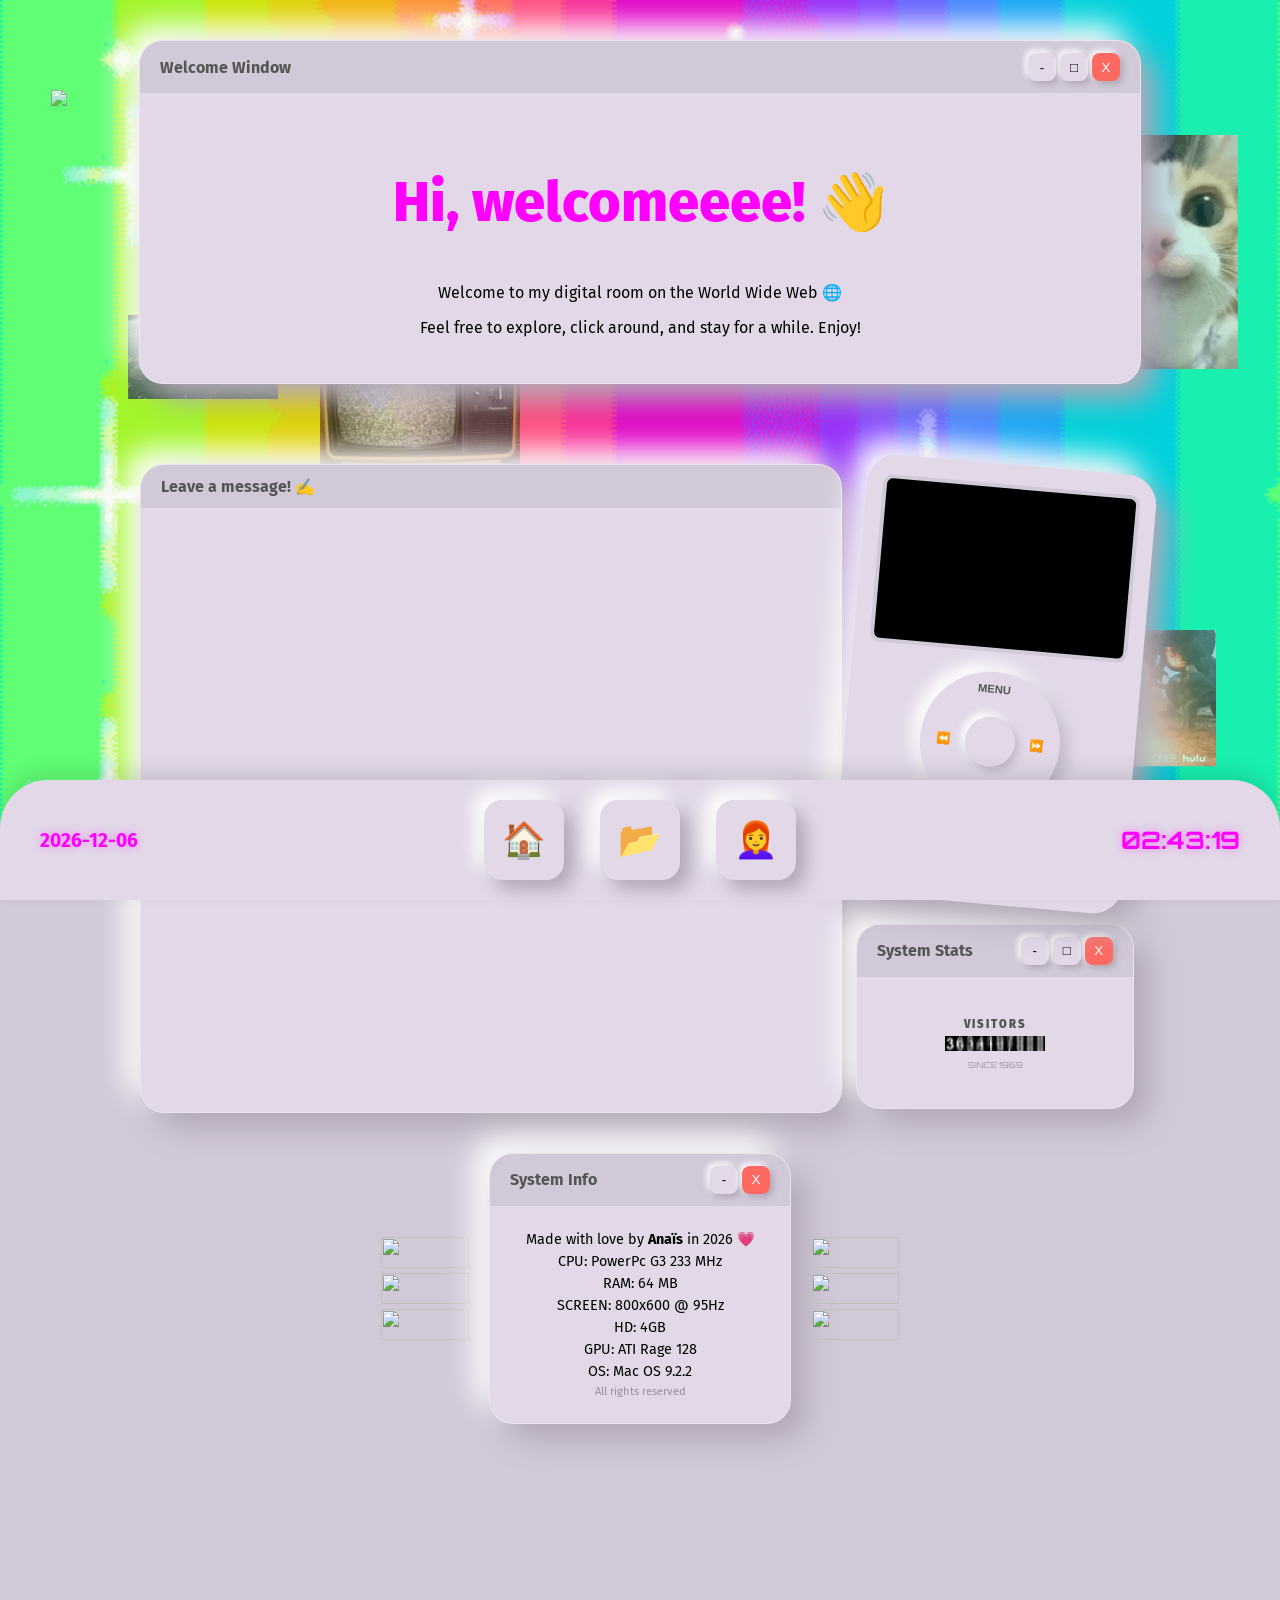
==== commit aba446e0: "Add files via upload" ====
--- a/index.html
+++ b/index.html
@@ -7,13 +7,22 @@
     <link rel="stylesheet" href="style.css">
 </head>
 <body>
-    <img src="astronaut.webp" class="floating-gif p1" alt="" aria-hidden="true" decoding="async">
-    <img src="cat.gif" class="floating-gif p3" alt="" aria-hidden="true" decoding="async">
-    <img src="colourbar.webp" class="floating-gif p5" alt="" aria-hidden="true" decoding="async">
-    <img src="dragon.webp" class="floating-gif p6" alt="" aria-hidden="true" decoding="async">
-    <img src="iss.webp" class="floating-gif p7" alt="" aria-hidden="true" decoding="async">
-    <img src="tv.webp" class="floating-gif p10" alt="" aria-hidden="true" decoding="async">
-    <img src="uk.webp" class="floating-gif p11" alt="" aria-hidden="true" decoding="async">
+    <div id="mobile-warning" class="window-container mobile-alert">
+    <div class="title-bar">
+        <span class="window-title">SYSTEM ERROR! ⚠️</span>
+    </div>
+    <div class="window-content">
+        <h1>STOP! 🛑</h1>
+        <p>Saia daqui, seu plebeu de mobile, volte quando tiver um computador digno de apreciar meu site!</p>
+    </div>
+</div>
+    <img src="astronaut.webp" class="floating-gif p1">
+    <img src="cat.gif" class="floating-gif p3">
+    <img src="colourbar.webp" class="floating-gif p5">
+    <img src="dragon.webp" class="floating-gif p6">
+    <img src="iss.webp" class="floating-gif p7">
+    <img src="tv.webp" class="floating-gif p10">
+    <img src="uk.webp" class="floating-gif p11">
 
     <header>
         <div id="data" class="data-display">0000-00-00</div>
@@ -89,7 +98,7 @@
     </div>
     <div class="window-content stats-content">
         <p class="stats-text">VISITORS</p>
-        <img src="counter.gif" alt="Contador de visitantes" class="counter-gif" loading="lazy" decoding="async">
+        <img src="counter.gif" alt="Contador" class="counter-gif">
         <p class="stats-sub">SINCE 1969</p>
     </div>
 </div>
@@ -97,9 +106,9 @@
         </div>
 <div class="footer-container">
     <div class="side-buttons">
-        <img src="https://anlucas.neocities.org/lol.gif" alt="Botão blinkie de risadas" loading="lazy" decoding="async">
-        <img src="https://petrapixel.neocities.org/assets/img/blinkies/buttons/button%20(10).png" alt="Botão blinkie estilizado" loading="lazy" decoding="async">
-        <img src="https://hillhouse.neocities.org/_images/toybox/_buttons/lesbianbutton.png" alt="Botão lesbian pride" loading="lazy" decoding="async">
+        <img src="https://anlucas.neocities.org/lol.gif">
+        <img src="https://petrapixel.neocities.org/assets/img/blinkies/buttons/button%20(10).png">
+        <img src="https://hillhouse.neocities.org/_images/toybox/_buttons/lesbianbutton.png">
     </div>
 
     <footer class="window-container footer-window">
@@ -123,12 +132,12 @@
     </footer>
 
     <div class="side-buttons">
-        <img src="https://hillhouse.neocities.org/_images/toybox/_buttons/luownsite.gif" alt="Botão de fã site pessoal" loading="lazy" decoding="async">
-        <img src="https://olliveen.neocities.org/img/buttons/palestine.gif" alt="Botão Palestine" loading="lazy" decoding="async">
-        <img src="https://keysklubhouse.com/goodies/blinkies/fuckice.gif" alt="Botão Fuck ICE" loading="lazy" decoding="async">
+        <img src="https://hillhouse.neocities.org/_images/toybox/_buttons/luownsite.gif">
+        <img src="https://olliveen.neocities.org/img/buttons/palestine.gif">
+        <img src="https://keysklubhouse.com/goodies/blinkies/fuckice.gif">
     </div>
 </div>
     </main>
     <script src="script.js"></script>
 </body>
-</html>
+</html>
--- a/style.css
+++ b/style.css
@@ -202,85 +202,6 @@
 .p7 { top: 35%; left: 10%; width: 150px; }
 .p10 { top: 35%; left: 25%; width: 200px; }
 .p11 { bottom: 100px; left: 20%; width: 300px; }
-
-@media (max-width: 900px) {
-    header {
-        height: 100px;
-        border-radius: 32px 32px 0 0;
-        padding: 0 16px;
-    }
-
-    .nav-container { gap: 20px; }
-
-    .neu-button {
-        width: 64px;
-        height: 64px;
-        font-size: 1.8rem;
-    }
-
-    .digital-clock { right: 20px; font-size: 1.2rem; }
-    .data-display { left: 20px; font-size: 1rem; }
-
-    .window-content h1 { font-size: 2.6rem; }
-
-    .bottom-layout {
-        flex-direction: column;
-        align-items: center;
-        gap: 24px;
-    }
-
-    .left-side, .right-side-stack {
-        width: 100%;
-    }
-
-    .ipod-body {
-        width: 220px;
-        height: 360px;
-        transform: rotate(2deg);
-    }
-}
-
-@media (max-width: 640px) {
-    body { overflow-x: hidden; }
-
-    main { padding: 30px 16px 160px; }
-
-    .window-container {
-        width: 100%;
-        border-radius: 20px;
-    }
-
-    .window-content { padding: 22px; }
-    .window-content h1 { font-size: 2.2rem; }
-
-    .guestbook-window {
-        max-width: 100%;
-    }
-
-    .ipod-body {
-        width: 200px;
-        height: 330px;
-    }
-
-    .ipod-screen { height: 140px; }
-
-    .footer-container {
-        flex-direction: column;
-        gap: 12px;
-    }
-
-    .side-buttons {
-        flex-direction: row;
-        flex-wrap: wrap;
-        justify-content: center;
-    }
-
-    .side-buttons img { width: 80px; }
-
-    .p5, .p6, .p7, .p10, .p11 {
-        opacity: 0.5;
-    }
-}
 .footer-window {
     width: auto; 
     min-width: 300px;
@@ -356,3 +277,38 @@
     max-width: 1000px; /* Mesma largura da Welcome Window do index */
     margin: 20px auto; /* Centraliza e dá um respiro no topo */
 }
+/* Estilo específico para o aviso de mobile */
+.mobile-alert {
+    display: none; /* Esconde no PC */
+    position: fixed;
+    top: 50%;
+    left: 50%;
+    transform: translate(-50%, -50%);
+    z-index: 9999;
+    width: 90% !important;
+    max-width: 350px;
+    text-align: center;
+    border: 3px solid #FF00FF; /* Um toque extra de agressividade kkk */
+}
+
+.mobile-alert h1 {
+    font-size: 2rem !important;
+}
+
+/* Media Query: Só mostra se a tela for pequena */
+/* Media Query atualizada: Sem fundo preto e com transparência */
+@media (max-width: 768px) {
+    .mobile-alert {
+        display: block;
+        /* Se quiser que a janela do aviso em si seja um pouco transparente: */
+        opacity: 0.95; 
+        backdrop-filter: blur(5px); /* Dá um efeito de vidro fosco no que está atrás */
+    }
+
+    /* Removemos o 'display: none' do resto para o site continuar visível atrás */
+    /* Mas se quiser que o site fique "congelado" ou levemente escurecido: */
+    body {
+        overflow: hidden; /* Impede o plebeu de dar scroll no site */
+        background-color: rgba(0, 0, 0, 0.4) !important; /* Deixa o site original no fundo, mas com uma sombra leve */
+    }
+}
